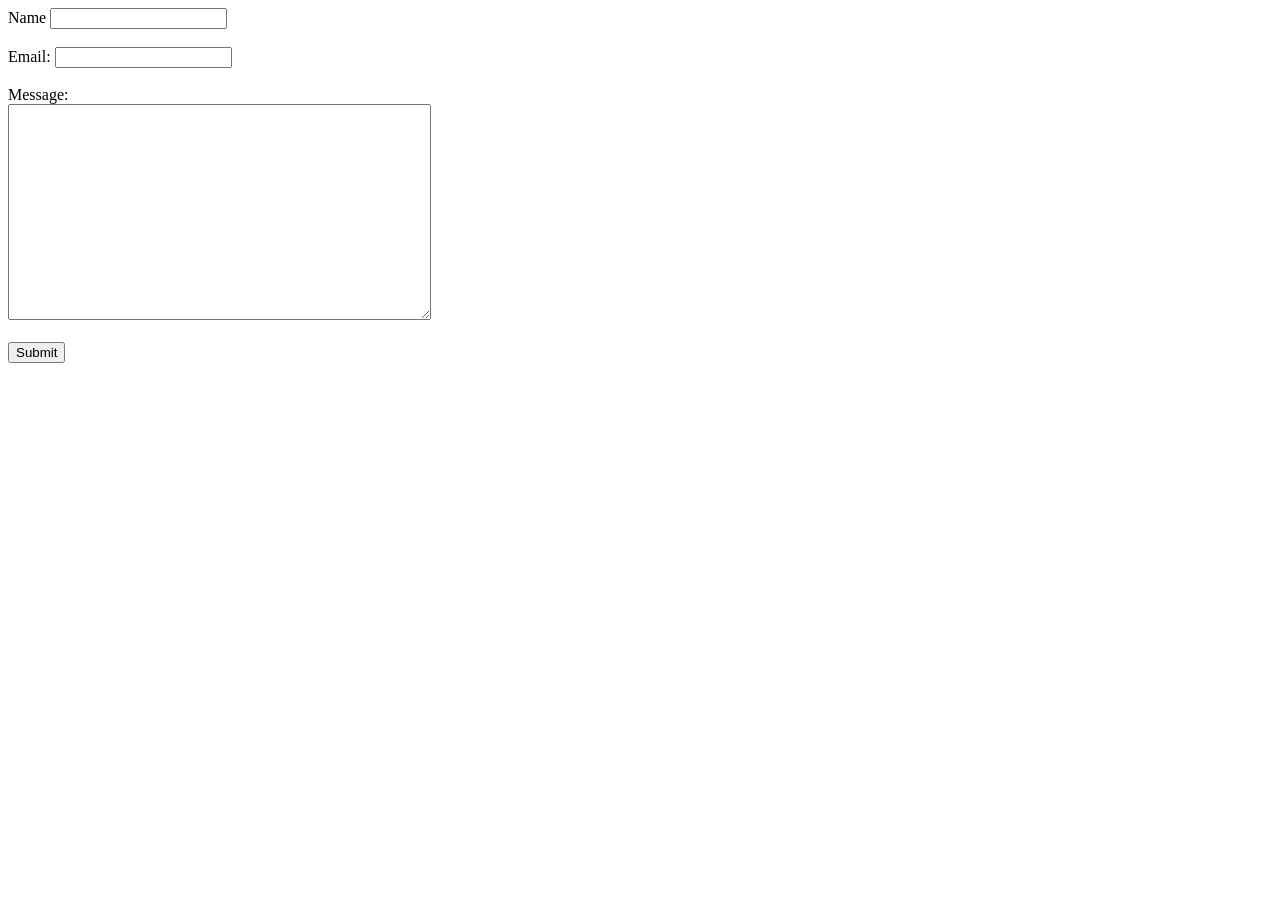
==== form.html @ 895656de "update from" ====
<!DOCTYPE html>
<html lang="en">
<head>
    <meta charset="UTF-8">
    <meta name="viewport" content="width=device-width, initial-scale=1.0">
    <title>Profil Saya</title>
</head>
<body>

<form action="/submit" method="post">

<label for="name">Name</label>

<input type="text" id="name" name="name" required><br><br>

<label for="email">Email:</label>

<input type="email" id="email" name="email" required><br><br>

<label for="message">Message:</label><br>

<textarea id="message" name="message" rows=14" cols="50" required></textarea><br><br>

<input type="submit" value="Submit">

</form>

</body>
</html>
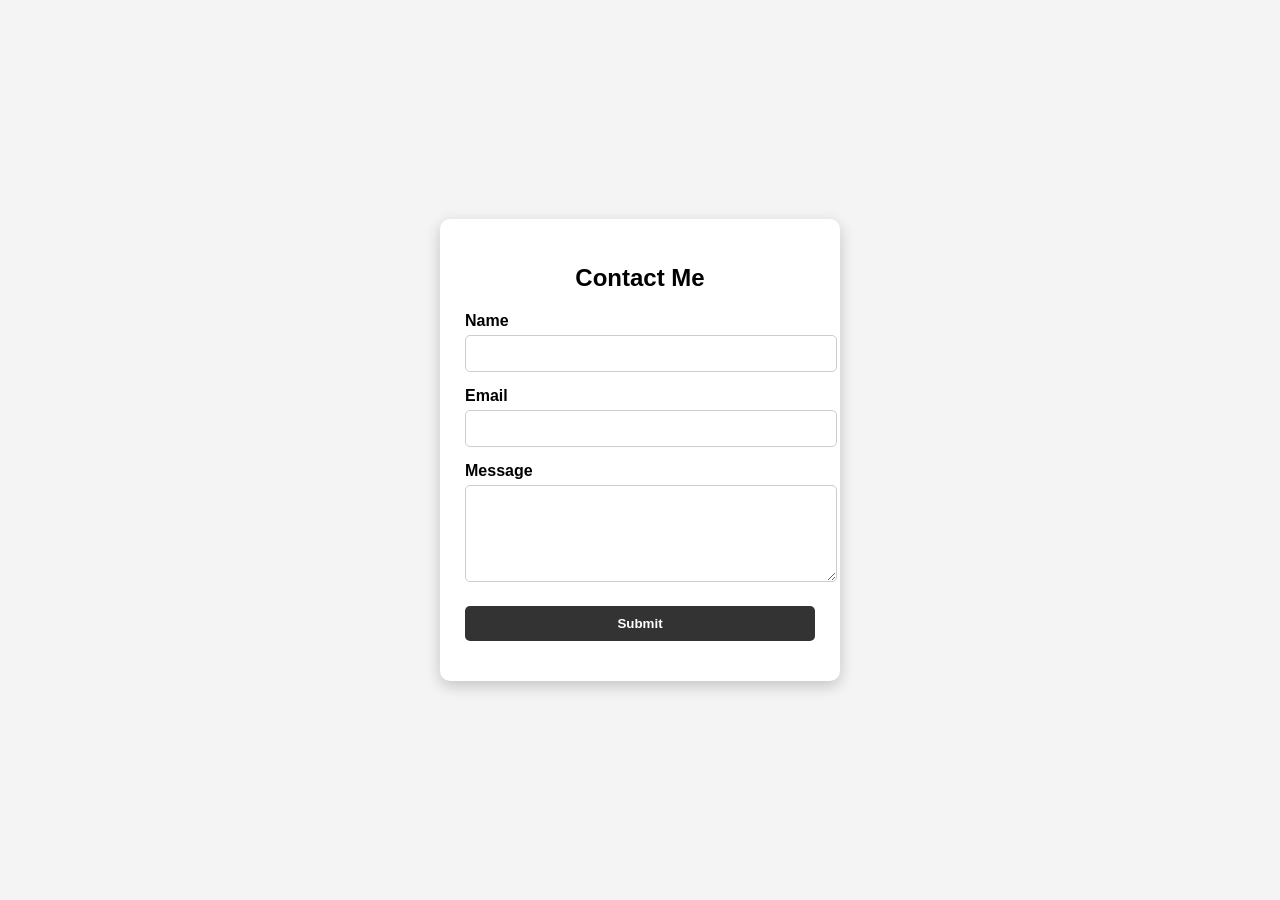
==== commit f150872f: "update" ====
--- a/form.html
+++ b/form.html
@@ -3,27 +3,84 @@
 <head>
     <meta charset="UTF-8">
     <meta name="viewport" content="width=device-width, initial-scale=1.0">
-    <title>Profil Saya</title>
+    <title>Contact Me</title>
+
+    <style>
+        body {
+            font-family: Arial, sans-serif;
+            background: #f4f4f4;
+            display: flex;
+            justify-content: center;
+            align-items: center;
+            height: 100vh;
+            margin: 0;
+        }
+
+        .form-container {
+            background: white;
+            padding: 25px;
+            border-radius: 10px;
+            width: 350px;
+            box-shadow: 0 5px 15px rgba(0,0,0,0.2);
+        }
+
+        h2 {
+            text-align: center;
+            margin-bottom: 20px;
+        }
+
+        label {
+            font-weight: bold;
+        }
+
+        input, textarea {
+            width: 100%;
+            padding: 10px;
+            margin-top: 5px;
+            margin-bottom: 15px;
+            border: 1px solid #ccc;
+            border-radius: 5px;
+        }
+
+        input:focus, textarea:focus {
+            border-color: #333;
+            outline: none;
+        }
+
+        input[type="submit"] {
+            background: #333;
+            color: white;
+            border: none;
+            cursor: pointer;
+            font-weight: bold;
+        }
+
+        input[type="submit"]:hover {
+            background: #555;
+        }
+    </style>
 </head>
+
 <body>
 
-<form action="/submit" method="post">
+    <div class="form-container">
+        <h2>Contact Me</h2>
 
-<label for="name">Name</label>
+        <form action="/submit" method="post">
 
-<input type="text" id="name" name="name" required><br><br>
+            <label for="name">Name</label>
+            <input type="text" id="name" name="name" required>
 
-<label for="email">Email:</label>
+            <label for="email">Email</label>
+            <input type="email" id="email" name="email" required>
 
-<input type="email" id="email" name="email" required><br><br>
+            <label for="message">Message</label>
+            <textarea id="message" name="message" rows="5" required></textarea>
 
-<label for="message">Message:</label><br>
+            <input type="submit" value="Submit">
 
-<textarea id="message" name="message" rows=14" cols="50" required></textarea><br><br>
-
-<input type="submit" value="Submit">
-
-</form>
+        </form>
+    </div>
 
 </body>
 </html>
